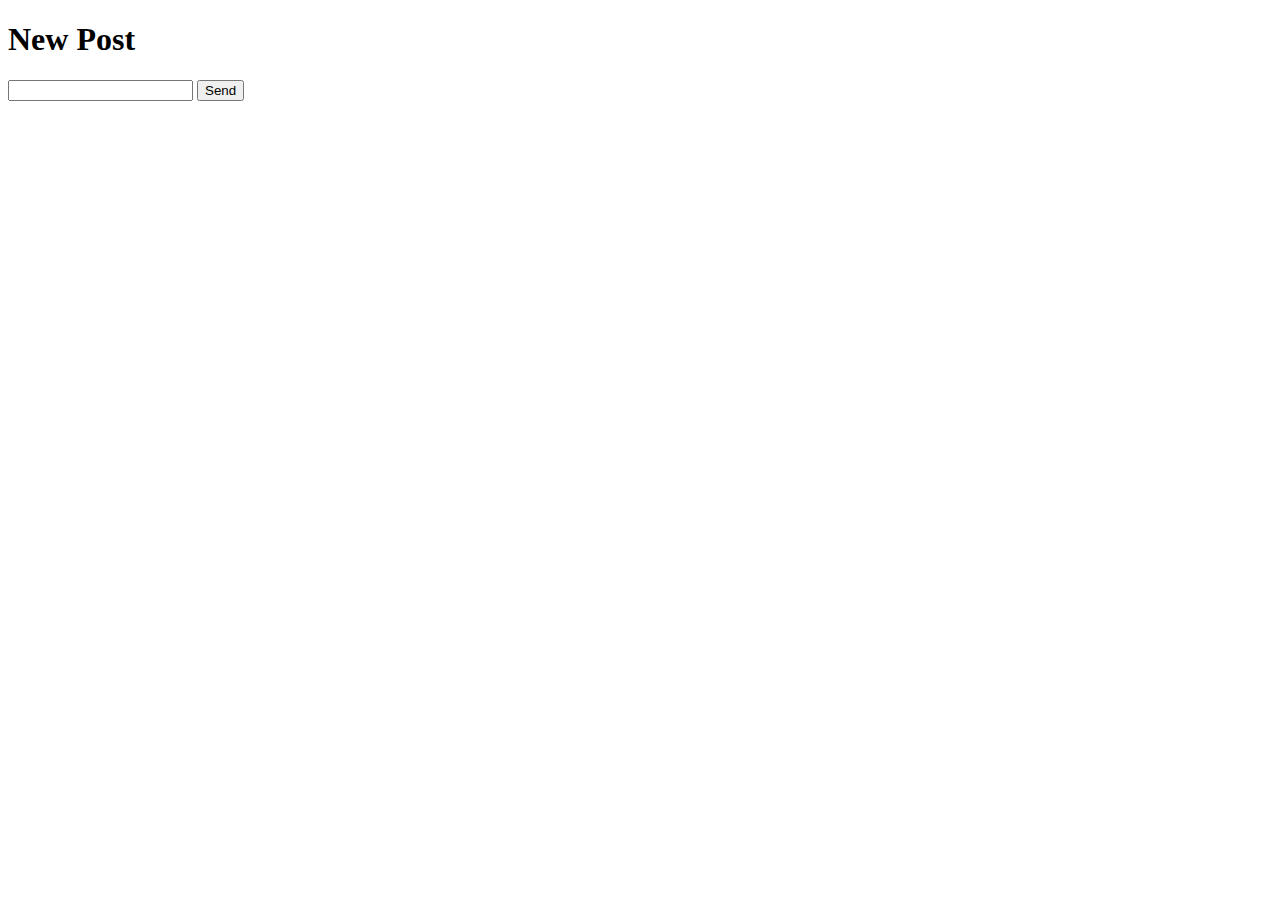
==== src/main/resources/view/templates/create-new-post.html @ b23413fe "Form to create new post; standard layouting with thymeleaf" ====
<!DOCTYPE html>
<html xmlns="http://www.w3.org/1999/xhtml"
	xmlns:th="http://www.thymeleaf.org">
<head th:replace="/layout :: htmlhead" />

<body>

<div id="layout" class="pure-g">
  <div th:replace="/layout :: sidebar" />

  <div class="content pure-u-1 pure-u-md-3-4">
    <div>
      <div class="posts">
        <h1 class="content-subhead">New Post</h1>
        <form action="/posts" method="post">
          <label for="title"/>
          <input id="title" type="text"/>
          <button type="submit">Send</button>
        </form>
      </div>


      <div th:replace="/layout :: footer" />
    </div>
  </div>
</div>

</body>
</html>
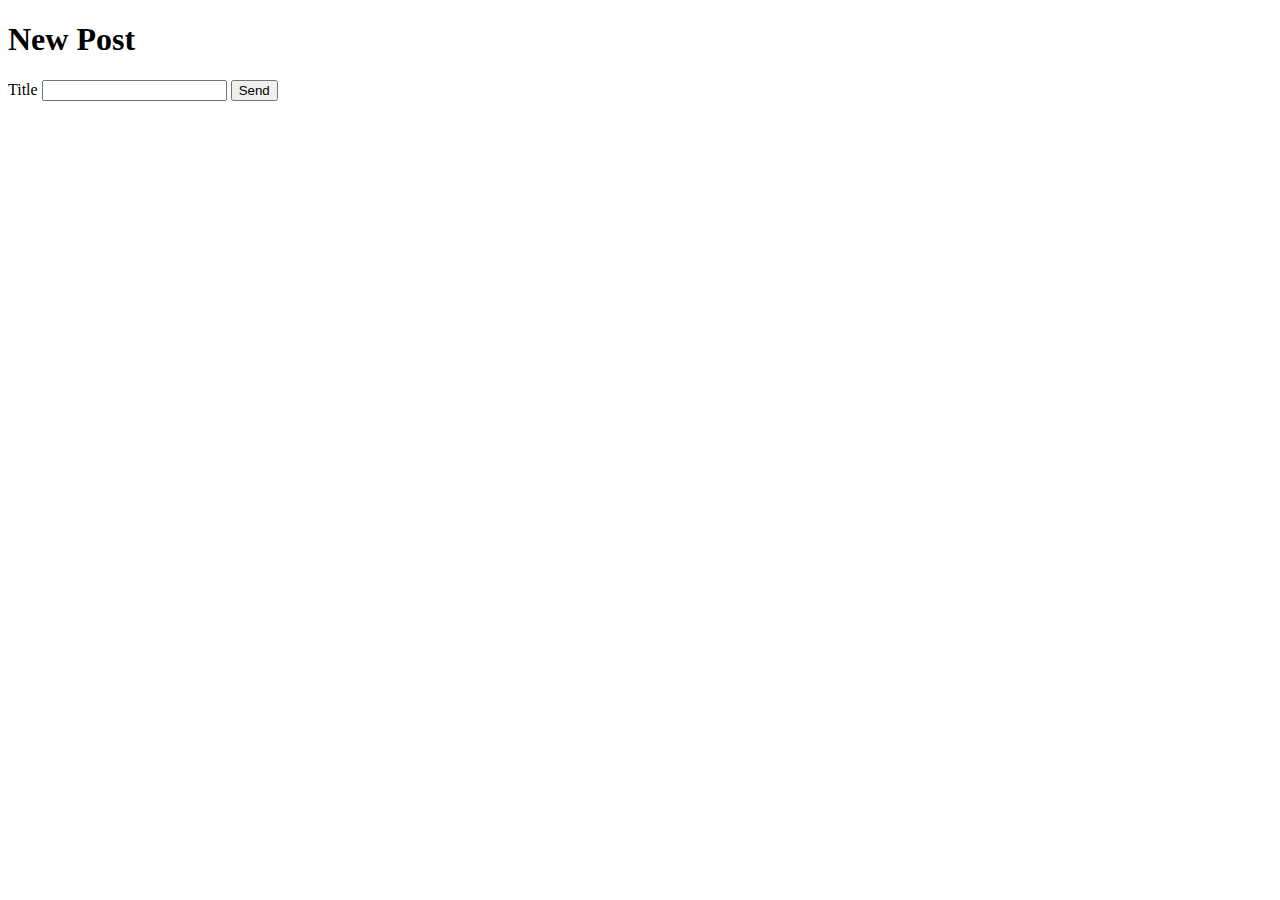
==== commit e0fae53f: "switched to Thymeleaf Layout dialect" ====
--- a/src/main/resources/view/templates/create-new-post.html
+++ b/src/main/resources/view/templates/create-new-post.html
@@ -1,29 +1,22 @@
 <!DOCTYPE html>
-<html xmlns="http://www.w3.org/1999/xhtml"
-	xmlns:th="http://www.thymeleaf.org">
-<head th:replace="/layout :: htmlhead" />
-
+<html
+  xmlns="http://www.w3.org/1999/xhtml"
+  xmlns:th="http://www.thymeleaf.org"
+  xmlns:layout="http://www.ultraq.net.nz/thymeleaf/layout"
+  layout:decorator="/layout">
+<head>
+  <title>New Post</title>
+</head>
 <body>
 
-<div id="layout" class="pure-g">
-  <div th:replace="/layout :: sidebar" />
-
-  <div class="content pure-u-1 pure-u-md-3-4">
-    <div>
-      <div class="posts">
-        <h1 class="content-subhead">New Post</h1>
-        <form action="/posts" method="post">
-          <label for="title"/>
-          <input id="title" type="text"/>
-          <button type="submit">Send</button>
-        </form>
-      </div>
-
-
-      <div th:replace="/layout :: footer" />
-    </div>
+  <div layout:fragment="content" th:classappend="new-post">
+	  <h1 class="content-subhead">New Post</h1>
+	  <form action="/posts" method="post">
+	    <label for="title">Title</label>
+	    <input id="title" type="text"/>
+	    <button type="submit">Send</button>
+	  </form>
   </div>
-</div>
 
 </body>
 </html>
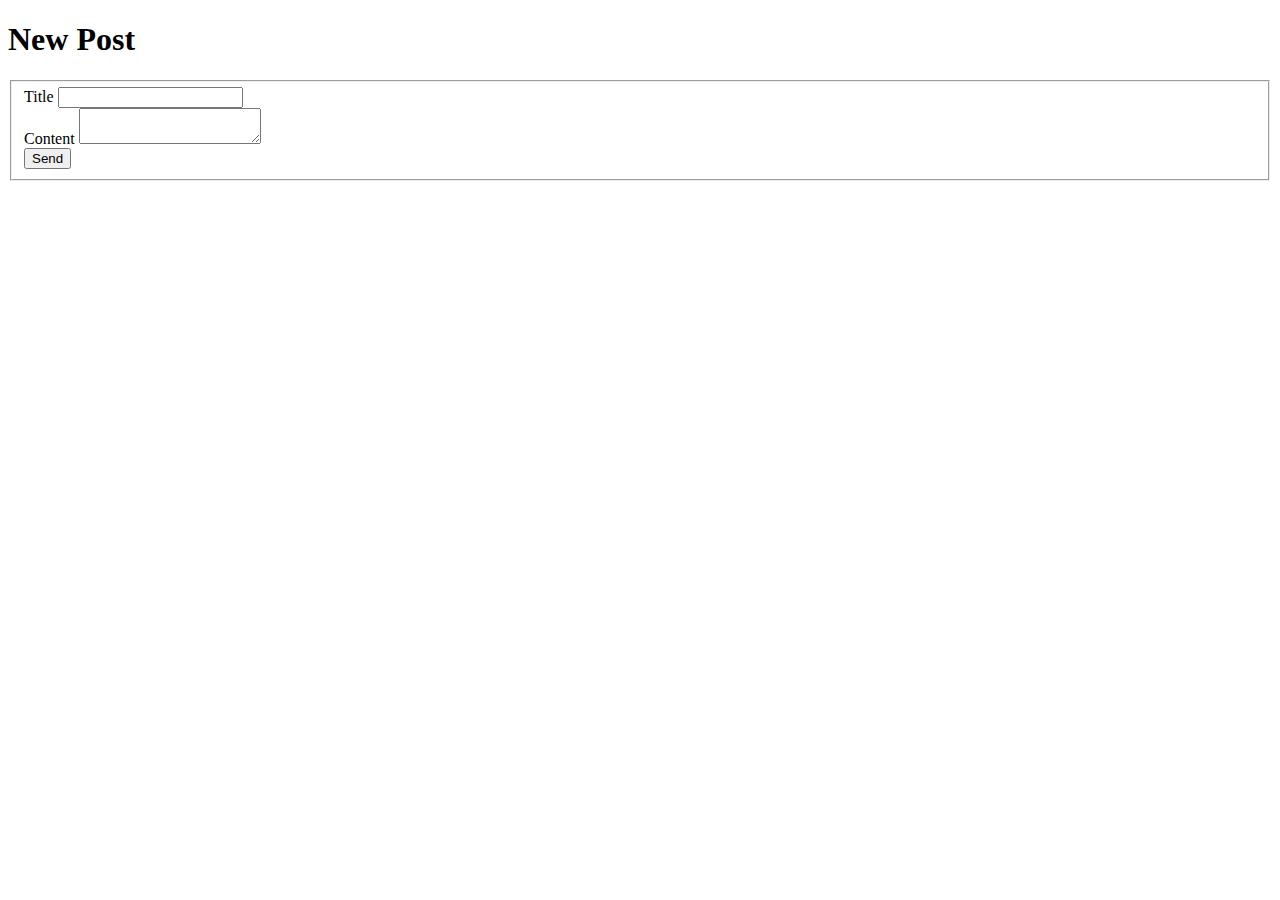
==== commit 0b21678e: "ability to create new posts (basic)" ====
--- a/src/main/resources/view/templates/create-new-post.html
+++ b/src/main/resources/view/templates/create-new-post.html
@@ -11,10 +11,21 @@
 
   <div layout:fragment="content" th:classappend="new-post">
 	  <h1 class="content-subhead">New Post</h1>
-	  <form action="/posts" method="post">
-	    <label for="title">Title</label>
-	    <input id="title" type="text"/>
-	    <button type="submit">Send</button>
+	  <form action="/posts" method="post" class="pure-form pure-form-aligned">
+	    <fieldset>
+	      <div class="pure-control-group">
+			    <label for="title">Title</label>
+		      <input id="title" name="title" type="text"/>
+	      </div>
+	      <div class="pure-control-group">
+		      <label for="content">Content</label>
+		      <textarea id="content" name="content"></textarea>
+	      </div>
+	      
+	      <div class="pure-controls">
+		      <button type="submit" class="pure-button pure-button-primary">Send</button>
+		    </div>  
+	    </fieldset>
 	  </form>
   </div>
 
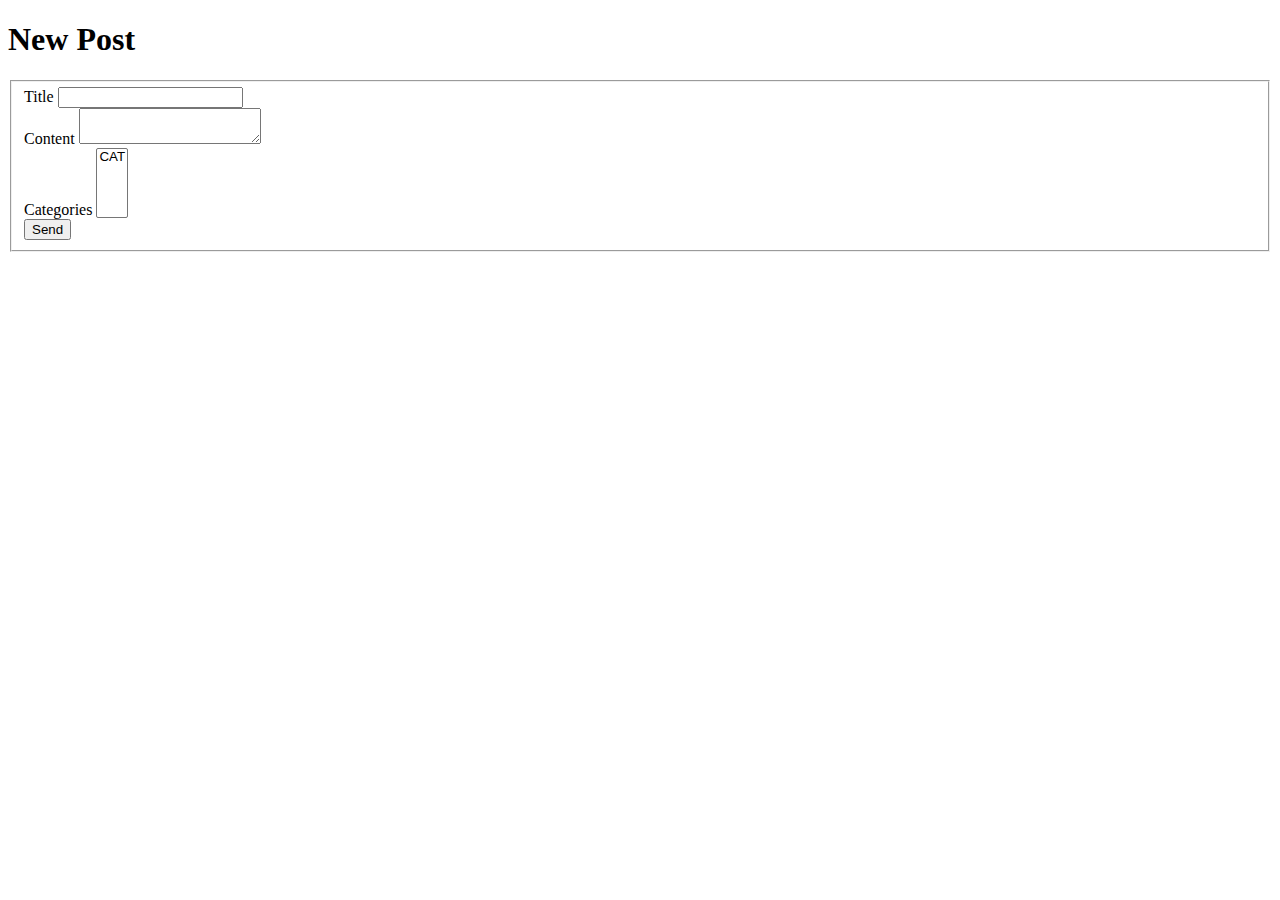
==== commit c9e40aeb: "Let the user select a Category" ====
--- a/src/main/resources/view/templates/create-new-post.html
+++ b/src/main/resources/view/templates/create-new-post.html
@@ -15,12 +15,18 @@
 	    <fieldset>
 	      <div class="pure-control-group">
 			    <label for="title">Title</label>
-		      <input id="title" name="title" type="text"/>
+		      <input id="title" name="title" type="text" required="required"/>
 	      </div>
-	      <div class="pure-control-group">
-		      <label for="content">Content</label>
-		      <textarea id="content" name="content"></textarea>
-	      </div>
+        <div class="pure-control-group">
+          <label for="content">Content</label>
+          <textarea id="content" name="content" required="required"></textarea>
+        </div>
+        <div class="pure-control-group">
+          <label for="categories">Categories</label>
+          <select id="categories" name="categories" multiple="multiple">
+            <option th:each="category : ${categories}" th:text="${category}">CAT</option>
+          </select>
+        </div>
 	      
 	      <div class="pure-controls">
 		      <button type="submit" class="pure-button pure-button-primary">Send</button>
